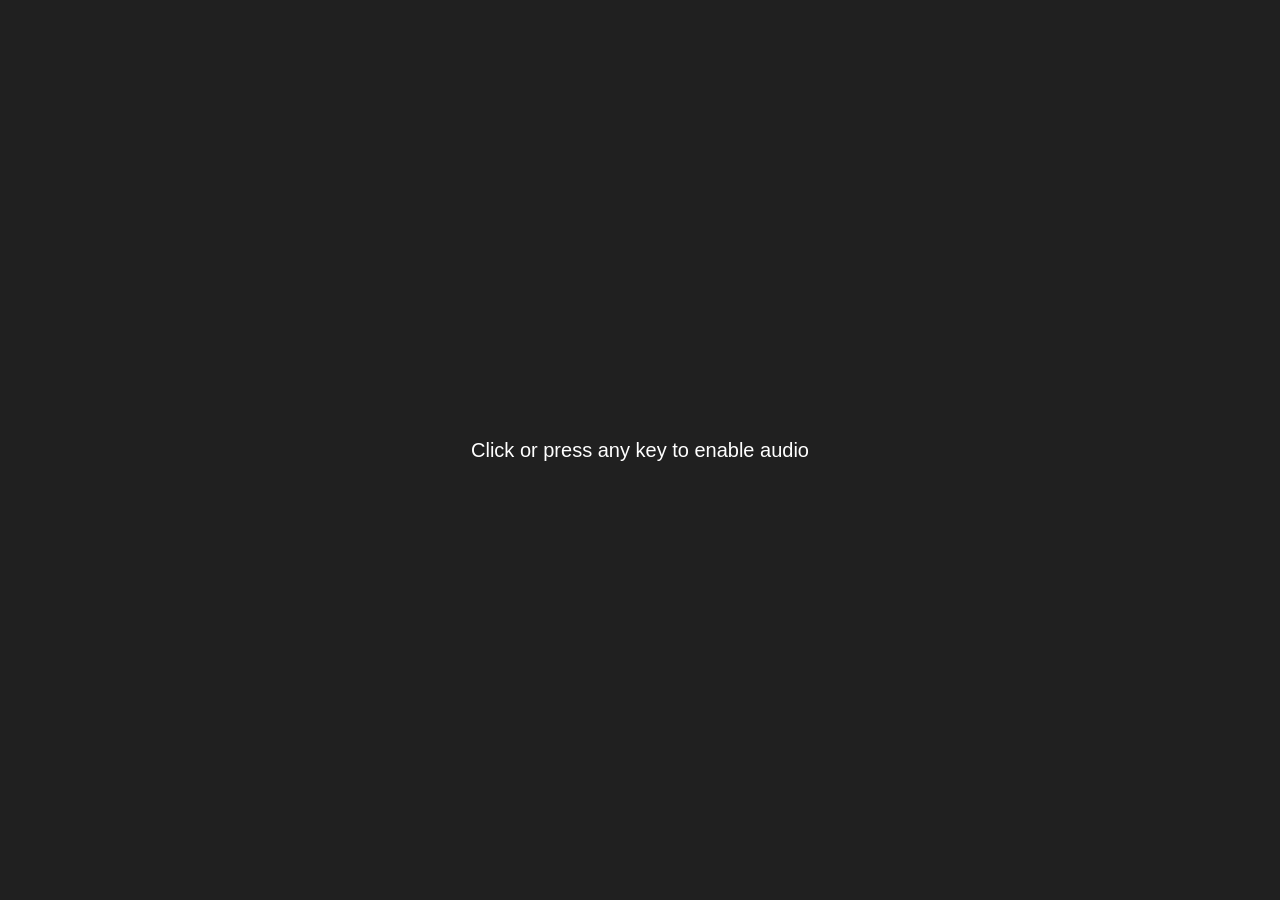
==== index.html @ 7526e931 "Screen-sizing fixes: keep the canvas filled, centered, and undistorted in and out of fullscreen CSS-" ====
﻿<!doctype html>
<html lang="en-us">
  <head>
    <meta charset="utf-8"><script src="coi-serviceworker.js"></script>
    <meta http-equiv="Content-Type" content="text/html; charset=utf-8">
    <meta name="viewport" content="width=device-width, initial-scale=1, shrink-to-fit=no, minimum-scale=1, maximum-scale=1">
    <title>Balatro</title>
    <link rel="icon" type="image/png" href="Balatro/favicon.png">

    <!-- Load custom style sheet -->
    <link rel="stylesheet" type="text/css" href="theme/love.css">
  </head>
  <body>
    <center>
      <div>
        <canvas id="loadingCanvas" oncontextmenu="event.preventDefault()" width="800" height="600"></canvas>
        <canvas id="canvas" oncontextmenu="event.preventDefault()"></canvas>
      </div>
    </center>

    <script type='text/javascript'>
        function isFullscreenActive() {
          return !!(document.fullscreenElement || document.webkitFullscreenElement || document.mozFullScreenElement || document.msFullscreenElement);
        }

        function requestElementFullscreen(el) {
          if (!el) return null;
          if (el.requestFullscreen) return el.requestFullscreen();
          if (el.webkitRequestFullscreen) return el.webkitRequestFullscreen();
          if (el.mozRequestFullScreen) return el.mozRequestFullScreen();
          if (el.msRequestFullscreen) return el.msRequestFullscreen();
          if (el.requestFullScreen) return el.requestFullScreen();
          return null;
        }

        function toggleFullscreen() {
          if (isFullscreenActive()) {
            try { if (document.exitFullscreen) document.exitFullscreen(); } catch (e) {}
            try { if (document.webkitExitFullscreen) document.webkitExitFullscreen(); } catch (e) {}
            try { if (document.mozCancelFullScreen) document.mozCancelFullScreen(); } catch (e) {}
          } else {
            goFullScreen();
          }
        }

        (function guardGameCanvasFullscreen() {
          function swallowGameCanvas(proto, key) {
            var orig = proto[key];
            if (!orig) return;
            proto[key] = function (options) {
              if (this && (this.id === 'canvas' || this.id === 'loadingCanvas')) {
                return new Promise(function() {});
              }
              return orig.call(this, options);
            };
          }
          swallowGameCanvas(Element.prototype, 'requestFullscreen');
          swallowGameCanvas(Element.prototype, 'webkitRequestFullscreen');
          swallowGameCanvas(Element.prototype, 'mozRequestFullScreen');
          swallowGameCanvas(Element.prototype, 'msRequestFullscreen');
        })();

        window.addEventListener('keydown', function (e) {
          if (e.key === 'f' || e.key === 'F') {
            if (e.repeat) return;
            if (!e.target || (e.target && e.target.tagName && e.target.tagName.toLowerCase() === 'input')) return;
            toggleFullscreen();
          }
        });

        function goFullScreen(){
              if (document.documentElement) document.documentElement.focus();
              if (isFullscreenActive()) return;

              var requestPromise = requestElementFullscreen(document.documentElement);
              if (requestPromise && requestPromise.catch) {
                requestPromise.catch(function(err){
                  console.debug('Fullscreen request failed', err);
                });
              }
        }

      // Virtual cursor system for pointer lock
      var virtualCursor = {
        x: 0,
        y: 0,
        locked: false,
        canvas: null,
        lastUpdateTime: 0
      };

      function initVirtualCursor() {
        virtualCursor.canvas = document.getElementById("canvas");
        
        // Initialize position to center
        var rect = virtualCursor.canvas.getBoundingClientRect();
        virtualCursor.x = rect.width / 2;
        virtualCursor.y = rect.height / 2;

        // Request pointer lock only when already in fullscreen to avoid conflicting with fullscreen gesture.
        virtualCursor.canvas.addEventListener('click', function() {
          if (!isFullscreenActive() || virtualCursor.locked) return;
          virtualCursor.canvas.requestPointerLock = virtualCursor.canvas.requestPointerLock ||
                                                     virtualCursor.canvas.mozRequestPointerLock ||
                                                     virtualCursor.canvas.webkitRequestPointerLock;
          if (virtualCursor.canvas.requestPointerLock) {
            try { virtualCursor.canvas.requestPointerLock(); } catch (_) {}
          }
        });

        // Listen for pointer lock changes
        document.addEventListener('pointerlockchange', lockChangeAlert, false);
        document.addEventListener('mozpointerlockchange', lockChangeAlert, false);
        document.addEventListener('webkitpointerlockchange', lockChangeAlert, false);

        // Handle mouse movement when locked
        document.addEventListener('mousemove', function(e) {
          if (virtualCursor.locked) {
            var rect = virtualCursor.canvas.getBoundingClientRect();
            
            // Update virtual cursor position with movement deltas
            virtualCursor.x += e.movementX;
            virtualCursor.y += e.movementY;

            // Clamp to canvas bounds
            virtualCursor.x = Math.max(0, Math.min(rect.width, virtualCursor.x));
            virtualCursor.y = Math.max(0, Math.min(rect.height, virtualCursor.y));

            // Throttle updates to ~60fps
            var now = Date.now();
            if (now - virtualCursor.lastUpdateTime > 16) {
              virtualCursor.lastUpdateTime = now;
            }
          }
        }, false);
        
        console.log('Virtual cursor system initialized');
      }

      function lockChangeAlert() {
        var canvas = virtualCursor.canvas;
        if (document.pointerLockElement === canvas ||
            document.mozPointerLockElement === canvas ||
            document.webkitPointerLockElement === canvas) {
          console.log('Pointer locked - virtual cursor enabled');
          virtualCursor.locked = true;
          canvas.style.cursor = 'none';
        } else {
          console.log('Pointer unlocked - virtual cursor disabled');
          virtualCursor.locked = false;
          canvas.style.cursor = 'none';
        }
      }

      function onFullscreenChanged() {
        syncCanvasSizes();
        setTimeout(syncCanvasSizes, 80);
        setTimeout(syncCanvasSizes, 250);
        pollAudioUnlock();
        if (!isFullscreenActive()) {
          virtualCursor.locked = false;
          if (virtualCursor.canvas) virtualCursor.canvas.style.cursor = 'none';
        }
        try { afterTransitionDump('fullscreenchange'); } catch (e) {}
      }

      // Audio unlock overlay for browsers that block autoplay
      var audioUnlock = {
        overlay: null,
        ctx: null,
        unlocked: false,
        userInteracted: false,
        firstInteractionAt: 0
      };

      function hideAudioUnlockOverlay() {
        if (audioUnlock.overlay) {
          try { audioUnlock.overlay.style.display = 'none'; } catch(e){}
        }
      }

      function createAudioUnlockOverlay() {
        if (audioUnlock.unlocked) return;
        if (audioUnlock.overlay) {
          try { audioUnlock.overlay.style.display = 'flex'; } catch (e) {}
          return;
        }
        if (finalizeAudioUnlockIfReady()) return;
        try {
          audioUnlock.overlay = document.createElement('div');
          audioUnlock.overlay.id = 'audio-unlock-overlay';
          audioUnlock.overlay.style.position = 'fixed';
          audioUnlock.overlay.style.left = 0;
          audioUnlock.overlay.style.top = 0;
          audioUnlock.overlay.style.width = '100%';
          audioUnlock.overlay.style.height = '100%';
          audioUnlock.overlay.style.display = 'flex';
          audioUnlock.overlay.style.alignItems = 'center';
          audioUnlock.overlay.style.justifyContent = 'center';
          audioUnlock.overlay.style.background = 'rgba(32,32,32,32)';
          audioUnlock.overlay.style.color = 'white';
          audioUnlock.overlay.style.fontFamily = 'sans-serif';
          audioUnlock.overlay.style.fontSize = '20px';
          audioUnlock.overlay.style.zIndex = 999999;
          audioUnlock.overlay.style.cursor = 'pointer';
          audioUnlock.overlay.innerText = 'Click or press any key to enable audio';
          audioUnlock.overlay.addEventListener('click', unlockAudioOnce);
          document.body.appendChild(audioUnlock.overlay);
  } catch (e) { }
      }

      function collectAudioContexts() {
        var contexts = [];
        try {
          if (window.Module && Module.SDL2 && Module.SDL2.audioContext) {
            contexts.push(Module.SDL2.audioContext);
          }
        } catch (e) { }
        try {
          if (window.AL && AL.currentCtx && AL.currentCtx.audioCtx) {
            contexts.push(AL.currentCtx.audioCtx);
          }
          if (window.AL && AL.sharedCaptureAudioCtx) {
            contexts.push(AL.sharedCaptureAudioCtx);
          }
        } catch (e) { }
        return contexts;
      }

      function finalizeAudioUnlockIfReady() {
        var contexts = collectAudioContexts();
        var hasReadyContext = false;
        for (var i = 0; i < contexts.length; i++) {
          var ctx = contexts[i];
          if (ctx && ctx.state !== 'suspended') {
            hasReadyContext = true;
            break;
          }
        }

        if (!hasReadyContext) {
          var now = Date.now();
          if (audioUnlock.userInteracted && audioUnlock.firstInteractionAt > 0 && (now - audioUnlock.firstInteractionAt) > 2500) {
            hasReadyContext = true;
          }
        }

        if (!hasReadyContext) return false;

        audioUnlock.unlocked = true;
        hideAudioUnlockOverlay();
        window.removeEventListener('click', unlockAudioOnce);
        window.removeEventListener('keydown', unlockAudioOnce);
        window.removeEventListener('touchstart', unlockAudioOnce);
        return true;
      }

      function unlockAudioOnce(e) {
        if (audioUnlock.unlocked) return;
        if (!audioUnlock.userInteracted) {
          audioUnlock.userInteracted = true;
          audioUnlock.firstInteractionAt = Date.now();
        }
        try {
          var contexts = collectAudioContexts();
          for (var i = 0; i < contexts.length; i++) {
            var ctx = contexts[i];
            if (ctx && ctx.state === 'suspended' && typeof ctx.resume === 'function') {
              ctx.resume().then(function(){ finalizeAudioUnlockIfReady(); }).catch(function(err){ });
            }
          }
        } catch (err) { }

        finalizeAudioUnlockIfReady();
      }

      function pollAudioUnlock() {
        if (audioUnlock.unlocked) return;
        try {
          unlockAudioOnce();
          if (!audioUnlock.unlocked && audioUnlock.userInteracted) {
            createAudioUnlockOverlay();
          }
        } catch (_) {}
      }

      // Attach global listeners to unlock audio on first user gesture
      window.addEventListener('click', unlockAudioOnce);
      window.addEventListener('keydown', unlockAudioOnce);
      window.addEventListener('touchstart', unlockAudioOnce);
      setInterval(pollAudioUnlock, 1000);
      // Create overlay after a short delay so it doesn't block immediate interactions
      setTimeout(function() { createAudioUnlockOverlay(); }, 500);
      function styleBox(el, width, height, left, top) {
        if (!el) { return; }
        el.style.setProperty('width', width + 'px', 'important');
        el.style.setProperty('height', height + 'px', 'important');
        el.style.setProperty('left', left + 'px', 'important');
        el.style.setProperty('top', top + 'px', 'important');
      }

      function viewportDimensions() {
        var fsEl = document.fullscreenElement || document.webkitFullscreenElement || document.mozFullScreenElement || null;
        if (fsEl) {
          var fw = fsEl.clientWidth, fh = fsEl.clientHeight;
          if (fw > 0 && fh > 0) return [Math.round(fw), Math.round(fh)];
        }
        var iw = window.innerWidth || document.documentElement.clientWidth || document.body.clientWidth || 800;
        var ih = window.innerHeight || document.documentElement.clientHeight || document.body.clientHeight || 600;
        return [Math.max(1, iw || 0), Math.max(1, ih || 0)];
      }

      function syncCanvasSizes() {
        var dims = viewportDimensions();
        var vw = Math.round(dims[0]);
        var vh = Math.round(dims[1]);
        if (vw <= 0 || vh <= 0) return;
        var loadingCanvasEl = document.getElementById('loadingCanvas');
        if (loadingCanvasEl) {
          if (loadingCanvasEl.width !== vw) loadingCanvasEl.width = vw;
          if (loadingCanvasEl.height !== vh) loadingCanvasEl.height = vh;
          styleBox(loadingCanvasEl, vw, vh, 0, 0);
        }
        var c = document.getElementById('canvas');
        if (!c || c.clientWidth <= 0) return;
        var bw = (c.width > 0) ? c.width : 300;
        var bh = (c.height > 0) ? c.height : 150;
        var bAspect = bw / bh;
        var vAspect = vw / vh;
        var w = vw, h = vh;
        if (Math.abs(bAspect - vAspect) / vAspect > 0.08) {
          if (bAspect > vAspect) {
            w = vw;
            h = Math.max(1, Math.round(vw / bAspect));
          } else {
            h = vh;
            w = Math.max(1, Math.round(vh * bAspect));
          }
        }
        var left = Math.max(0, Math.round((vw - w) / 2));
        var top = Math.max(0, Math.round((vh - h) / 2));
        if (c.clientWidth !== w || c.clientHeight !== h ||
            Math.abs(c.getBoundingClientRect().left - left) > 0.5 ||
            Math.abs(c.getBoundingClientRect().top - top) > 0.5) {
          styleBox(c, w, h, left, top);
        }
      }
      setInterval(syncCanvasSizes, 250);
      var loveReconciled = false;
      function ensureLoveBootResize() {
        if (loveReconciled) return;
        var c = document.getElementById('canvas');
        if (!c) return;
        if (typeof Module === 'undefined' || !Module || Module.canvas !== c) return;
        loveReconciled = true;
        try { syncCanvasSizes(); } catch (e) {}
        try { afterTransitionDump('boot-reconcile'); } catch (e) {}
      }
      setInterval(ensureLoveBootResize, 500);
      setTimeout(ensureLoveBootResize, 2000);
      setTimeout(ensureLoveBootResize, 6000);
      function afterTransitionDump(tag) {
        setTimeout(function () {
          try { if (window.__webalatroDump) window.__webalatroDump(tag); } catch (e) {}
        }, 250);
      }
      window.__webalatroDump = function (tag) {
        var c = document.getElementById('canvas');
        var r = c ? c.getBoundingClientRect() : null;
        var fsEl = document.fullscreenElement || document.webkitFullscreenElement || document.mozFullScreenElement || null;
        var info = {
          tag: tag || 'manual',
          fs: fsEl ? fsEl.tagName : null,
          fsClient: fsEl ? Math.round(fsEl.clientWidth) + 'x' + Math.round(fsEl.clientHeight) : null,
          docClient: Math.round(document.documentElement.clientWidth) + 'x' + Math.round(document.documentElement.clientHeight),
          inner: window.innerWidth + 'x' + window.innerHeight,
          screen: (window.screen ? window.screen.width + 'x' + window.screen.height : 'n/a'),
          dpr: window.devicePixelRatio,
          canvasAttr: c ? c.width + 'x' + c.height : null,
          canvasBox: r ? Math.round(r.width) + 'x' + Math.round(r.height) : null,
          canvasStyle: c ? (c.style.width || '(none)') : null,
          canvasNative: (typeof Module !== 'undefined' && Module && Module.canvas && Module.canvas.widthNative !== undefined) ? (Module.canvas.widthNative + 'x' + Module.canvas.heightNative) : 'n/a',
          sharedPtr: (c && c.canvasSharedPtr !== undefined) ? c.canvasSharedPtr : null,
          heap32: (typeof Module !== 'undefined' && Module && Module.HEAP32) ? true : false,
          loveReady: typeof Module !== 'undefined' && !!Module && Module.canvas === c
        };
        try { console.log('[webalatro] ' + JSON.stringify(info)); } catch (e) {}
        return info;
      }
      function chaseFullscreen() {
        var c = document.getElementById('canvas');
        var fsEl = document.fullscreenElement || document.webkitFullscreenElement || document.mozFullScreenElement || null;
        if (c && fsEl) {
          syncCanvasSizes();
        }
        requestAnimationFrame(chaseFullscreen);
      }
      chaseFullscreen();

      window.addEventListener('resize', function () { try { syncCanvasSizes(); } catch (e) {} });
      window.addEventListener('orientationchange', function () { try { syncCanvasSizes(); } catch (e) {} });
      document.addEventListener('fullscreenchange', onFullscreenChanged);
      document.addEventListener('webkitfullscreenchange', onFullscreenChanged);
      document.addEventListener('mozfullscreenchange', onFullscreenChanged);
      document.addEventListener('MSFullscreenChange', onFullscreenChanged);
      syncCanvasSizes();
      var loadingContext = document.getElementById('loadingCanvas').getContext('2d');
      function drawLoadingText(text) {
        var canvas = loadingContext.canvas;

        loadingContext.fillStyle = "rgb(32, 32, 32)";
        loadingContext.fillRect(0, 0, canvas.scrollWidth, canvas.scrollHeight);

        loadingContext.font = '2em arial';
        loadingContext.textAlign = 'center'
        loadingContext.fillStyle = "rgb(255, 255, 255)";
        loadingContext.fillText(text, canvas.scrollWidth / 2, canvas.scrollHeight / 2);

        loadingContext.fillText("Powered By Emscripten.", canvas.scrollWidth / 2, canvas.scrollHeight / 4);
        loadingContext.fillText("Powered By LÃ–VE.", canvas.scrollWidth / 2, canvas.scrollHeight / 4 * 3);
      }

      window.onload = function () { window.focus(); };
      window.onclick = function () { window.focus(); };

      window.addEventListener("keydown", function(e) {
        // space and arrow keys
        if([32, 37, 38, 39, 40].indexOf(e.keyCode) > -1) {
          e.preventDefault();
        }
      }, false);

        var Module = {
      arguments: ["./game.data?v=76"],
        locateFile: function(path, scriptDir) {
          return (scriptDir || '') + path;
        },
        INITIAL_MEMORY: 134217728,
        printErr: console.error.bind(console),
        canvas: (function() {
          var canvas = document.getElementById('canvas');

          // As a default initial behavior, pop up an alert when webgl context is lost. To make your
          // application robust, you may want to override this behavior before shipping!
          // See http://www.khronos.org/registry/webgl/specs/latest/1.0/#5.15.2
          canvas.addEventListener("webglcontextlost", function(e) { alert('WebGL context lost. You will need to reload the page.'); e.preventDefault(); }, false);

          return canvas;
        })(),
        setStatus: function(text) {
          if (text) {
            drawLoadingText(text);
          } else if (Module.remainingDependencies === 0) {
            document.getElementById('loadingCanvas').style.display = 'none';
            document.getElementById('canvas').style.visibility = 'visible';
          }
        },
        totalDependencies: 0,
        remainingDependencies: 0,
        monitorRunDependencies: function(left) {
          this.remainingDependencies = left;
          this.totalDependencies = Math.max(this.totalDependencies, left);
          Module.setStatus(left ? 'Preparing... (' + (this.totalDependencies-left) + '/' + this.totalDependencies + ')' : 'All downloads complete.');
        }
      };
      Module.setStatus('Downloading...');
      window.onerror = function(event) {
        // TODO: do not warn on ok events like simulating an infinite loop or exitStatus
        Module.setStatus('Exception thrown, see JavaScript console');
        Module.setStatus = function(text) {
          if (text) Module.printErr('[post-exception status] ' + text);
        };
      };

      function ensureBalatroBridgeLoaded() {
        if (window.__balatroBridgeLoading) return;
        if (typeof Module === 'undefined' || !Module || (!Module.FS && !(typeof window !== 'undefined' && window.FS))) {
          setTimeout(ensureBalatroBridgeLoaded, 200);
          return;
        }
        if (Module.BalatroFS) return;
        window.__balatroBridgeLoading = true;
        var s = document.createElement('script');
        s.src = 'browser_fs.js';
        s.onload = function(){ window.__balatroBridgeLoading = false; };
        s.onerror = function(){ window.__balatroBridgeLoading = false; console.warn('BalatroFS: failed to load browser_fs.js'); };
        document.body.appendChild(s);
      }

      var applicationLoad = function(e) {
        var loveInstance = Love(Module);
        if (loveInstance && typeof loveInstance.then === 'function') {
          loveInstance.then(function(instance){
            if (instance) {
              Module = instance;
              window.Module = instance;
              if (instance.FS) { window.FS = instance.FS; }
            }
            ensureBalatroBridgeLoaded();
          }).catch(function(err){
            console.warn('Love init failed', err);
          });
        } else if (loveInstance) {
          Module = loveInstance;
          window.Module = loveInstance;
          if (loveInstance.FS) { window.FS = loveInstance.FS; }
          ensureBalatroBridgeLoaded();
        }
        syncCanvasSizes();
        ensureBalatroBridgeLoaded();
        // Initialize virtual cursor after Love.js loads
        setTimeout(function() {
          syncCanvasSizes();
          initVirtualCursor();
          ensureBalatroBridgeLoaded();
        }, 1000);
      }
  </script>
  <script type="text/javascript" src="browser_fs.js"></script>
  <script type="text/javascript" src="game.js"></script>
    <script async type="text/javascript" src="love.js" onload="applicationLoad(this)"></script>
  </body>
</html>
---- theme/love.css ----
* {
    box-sizing: border-box;
}

html,
body {
    width: 100%;
    height: 100%;
    margin: 0;
    padding: 0;
    overflow: hidden;
}

* {
    cursor: none !important;
}

h1 {
    font-family: arial;
    color: rgb( 11, 86, 117 );
}

body {
    font-family: arial;
    background-color: rgb(32, 32, 32);
    color: rgb(255, 255, 255);
}

footer {
    font-family: arial;
    font-size: 12px;
    padding-left: 10px;
    position:absolute;
    bottom: 0;
    width: 100%;
}

/* Links */
a {
    text-decoration: none;
}
a:link {
    color: rgb( 233, 73, 154 );
}
a:visited {
    color: rgb( 110, 30, 71 );
}
a:hover {
    color: rgb( 252, 207, 230 );
}

/* the canvas *must not* have any border or padding, or mouse coords will be wrong */
#canvas,
#loadingCanvas {
    position: fixed;
    top: 0;
    left: 0;
    display: block;
    border: 0px none;
    margin: 0;
    padding: 0;
}

#loadingCanvas {
    z-index: 2;
}

#canvas {
    visibility: hidden;
    z-index: 1;
}
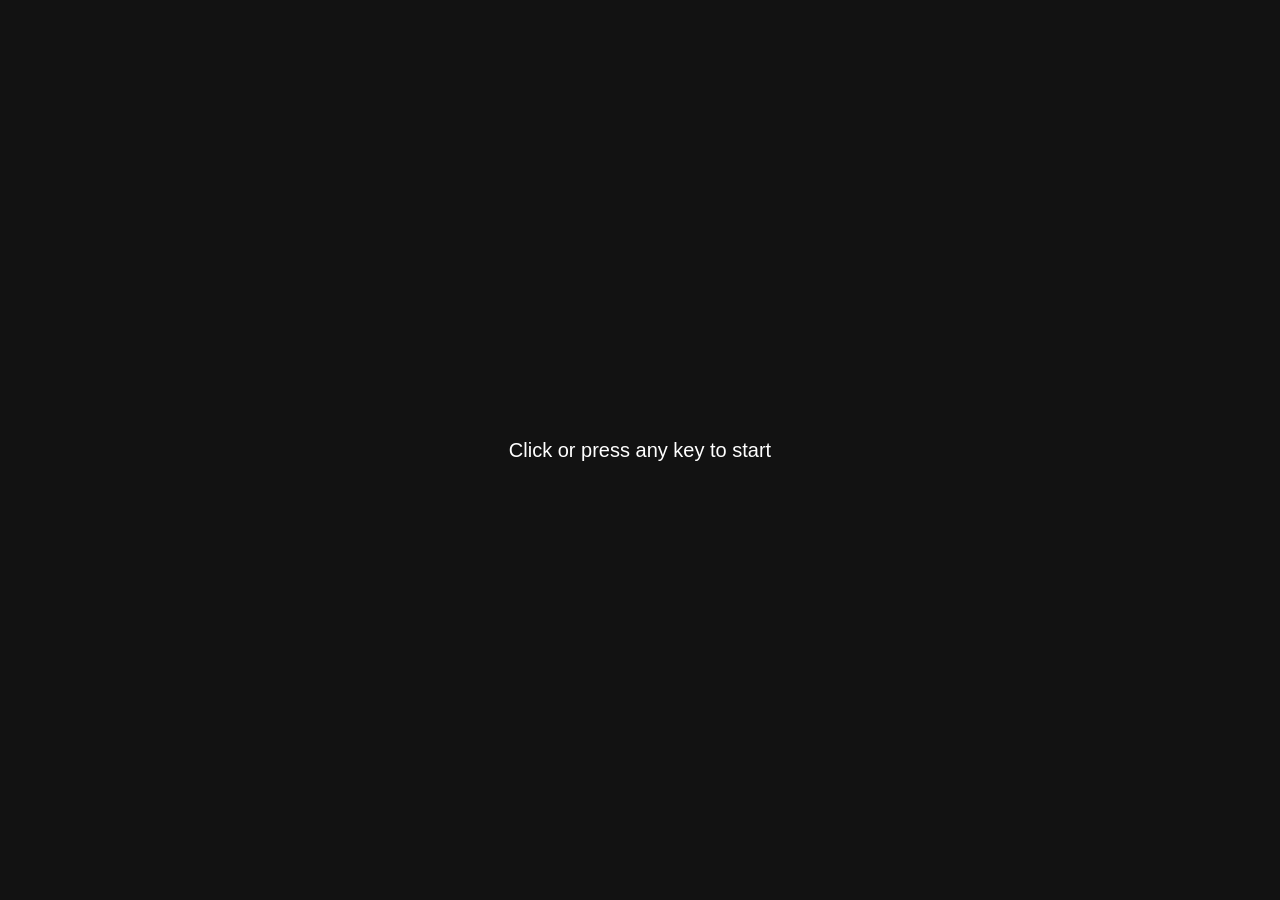
==== commit 16c0c3e5: "Webalatro web loader: DOM loading overlay + fixes - DOM overlay replaces stock canvas loading text w" ====
--- a/index.html
+++ b/index.html
@@ -197,13 +197,13 @@
           audioUnlock.overlay.style.display = 'flex';
           audioUnlock.overlay.style.alignItems = 'center';
           audioUnlock.overlay.style.justifyContent = 'center';
-          audioUnlock.overlay.style.background = 'rgba(32,32,32,32)';
+          audioUnlock.overlay.style.background = 'rgb(18, 18, 18)';
           audioUnlock.overlay.style.color = 'white';
           audioUnlock.overlay.style.fontFamily = 'sans-serif';
           audioUnlock.overlay.style.fontSize = '20px';
           audioUnlock.overlay.style.zIndex = 999999;
           audioUnlock.overlay.style.cursor = 'pointer';
-          audioUnlock.overlay.innerText = 'Click or press any key to enable audio';
+          audioUnlock.overlay.innerText = 'Click or press any key to start';
           audioUnlock.overlay.addEventListener('click', unlockAudioOnce);
           document.body.appendChild(audioUnlock.overlay);
   } catch (e) { }
@@ -404,21 +404,177 @@
       document.addEventListener('mozfullscreenchange', onFullscreenChanged);
       document.addEventListener('MSFullscreenChange', onFullscreenChanged);
       syncCanvasSizes();
-      var loadingContext = document.getElementById('loadingCanvas').getContext('2d');
-      function drawLoadingText(text) {
-        var canvas = loadingContext.canvas;
-
-        loadingContext.fillStyle = "rgb(32, 32, 32)";
-        loadingContext.fillRect(0, 0, canvas.scrollWidth, canvas.scrollHeight);
-
-        loadingContext.font = '2em arial';
-        loadingContext.textAlign = 'center'
-        loadingContext.fillStyle = "rgb(255, 255, 255)";
-        loadingContext.fillText(text, canvas.scrollWidth / 2, canvas.scrollHeight / 2);
-
-        loadingContext.fillText("Powered By Emscripten.", canvas.scrollWidth / 2, canvas.scrollHeight / 4);
-        loadingContext.fillText("Powered By LÃ–VE.", canvas.scrollWidth / 2, canvas.scrollHeight / 4 * 3);
-      }
+      // ---- Webalatro web loader (DOM overlay, replaces the stock canvas loading text) ----
+      var webLoader = { phase: 'start', started: false, loaded: 0, total: 0, fromCache: null, finished: false, mainStarted: false };
+      function webLoaderCreate() {
+        var el = document.getElementById('balatroLoader');
+        if (el) return el;
+        el = document.createElement('div');
+        el.id = 'balatroLoader';
+        el.innerHTML =
+          '<div class="wl-inner">' +
+            '<div id="wlStatus" class="wl-status">Click to Start</div>' +
+            '<div class="wl-bar"><div id="wlFill" class="wl-fill"></div></div>' +
+            '<div id="wlPct" class="wl-pct"></div>' +
+            '<button id="wlRetry" class="wl-retry" style="display:none">Retry</button>' +
+            '<div id="wlHint" class="wl-hint">Click to start &middot; F toggles fullscreen</div>' +
+          '</div>';
+        document.body.appendChild(el);
+        return el;
+      }
+      function webLoaderUpdate() {
+        var el = document.getElementById('balatroLoader');
+        if (!el) return;
+        var st = document.getElementById('wlStatus');
+        var fill = document.getElementById('wlFill');
+        var pct = document.getElementById('wlPct');
+        var retry = document.getElementById('wlRetry');
+        var hint = document.getElementById('wlHint');
+        var bar = el.querySelector('.wl-bar');
+        if (webLoader.phase === 'start') {
+          st.textContent = 'Click to Start';
+          bar.style.visibility = 'hidden';
+          fill.style.width = '0%';
+          pct.textContent = '';
+          retry.style.display = 'none';
+          hint.style.display = 'block';
+        } else if (webLoader.phase === 'error') {
+          st.textContent = 'Download failed — check your connection.';
+          bar.style.visibility = 'hidden';
+          pct.textContent = '';
+          retry.style.display = 'inline-block';
+          hint.style.display = 'none';
+        } else if (webLoader.phase === 'cache') {
+          st.textContent = 'Loading game data from cache';
+          bar.style.visibility = 'hidden';
+          pct.textContent = '';
+          retry.style.display = 'none';
+          hint.style.display = 'none';
+        } else {
+          bar.style.visibility = 'visible';
+          retry.style.display = 'none';
+          hint.style.display = 'none';
+          if (webLoader.total > 0) {
+            var ratio = webLoader.loaded / webLoader.total;
+            if (ratio < 0) ratio = 0;
+            if (ratio > 1) ratio = 1;
+            var p = Math.floor(ratio * 100);
+            fill.style.width = p + '%';
+            pct.textContent = p + '% \u00B7 ' + (webLoader.loaded / 1048576).toFixed(1) + ' / ' + (webLoader.total / 1048576).toFixed(1) + ' MB';
+            st.textContent = webLoader.phase === 'preparing' ? 'Preparing\u2026' :
+                             (webLoader.phase === 'complete' ? 'All downloads complete\u2026' : 'Downloading game data\u2026');
+          } else {
+            fill.style.width = '100%';
+            pct.textContent = '';
+            st.textContent = webLoader.phase === 'preparing' ? 'Preparing\u2026' : 'Starting\u2026';
+          }
+        }
+      }
+      function webLoaderSet(phase, loaded, total) {
+        webLoader.phase = phase;
+        if (typeof loaded === 'number') webLoader.loaded = loaded;
+        if (typeof total === 'number' && total > 0) webLoader.total = total;
+        webLoaderUpdate();
+      }
+      function webLoaderFromCache() {
+        if (webLoader.fromCache !== null) return webLoader.fromCache;
+        try {
+          if (typeof Module === 'undefined' || !Module) return null;
+          var pr = Module.preloadResults && Module.preloadResults['game.data'];
+          if (pr && pr.fromCache !== undefined) {
+            webLoader.fromCache = pr.fromCache;
+            return webLoader.fromCache;
+          }
+        } catch (e) {}
+        return null;
+      }
+      function webLoaderDataDone(notify) {
+        try {
+          if (typeof Module === 'undefined' || !Module) return false;
+          if (Module.remainingDependencies !== 0) return false;
+          if (Module.preloadResults && Module.preloadResults['game.data']) {
+            if (notify) {
+              webLoaderSet('complete');
+              setTimeout(function () { if (!webLoader.mainStarted) webLoaderStart(); }, 80);
+            }
+            return true;
+          }
+          if (Module.finishedDataFileDownloads > 0) {
+            if (notify) {
+              webLoaderSet('complete');
+              setTimeout(function () { if (!webLoader.mainStarted) webLoaderStart(); }, 80);
+            }
+            return true;
+          }
+        } catch (e) {}
+        return false;
+      }
+      function webLoaderStart() {
+        if (webLoader.phase === 'error') return;
+        if (webLoader.mainStarted) return;
+        webLoader.started = true;
+        var m = (typeof Module !== 'undefined') ? Module : null;
+        if (!m) { setTimeout(webLoaderStart, 100); return; }
+        if (webLoaderDataDone()) {
+          webLoader.mainStarted = true;
+          webLoaderSet('preparing');
+          webLoaderFinish();
+          try {
+            if (typeof m.callMain === 'function') { m.callMain(); }
+            else if (typeof m.run === 'function') { m.run(); }
+            else { webLoaderFail(); return; }
+          } catch (err) {
+            if (!(err && (err === 'unwind' || (typeof ExitStatus !== 'undefined' && err instanceof ExitStatus)))) {
+              console.warn('game start error:', err);
+              webLoaderSet('error');
+            }
+          }
+        } else {
+          var cache = webLoaderFromCache();
+          if (cache === true) { webLoaderSet('cache'); }
+          else { webLoaderSet('preparing'); }
+          setTimeout(webLoaderStart, 200);
+        }
+      }
+      function webLoaderFinish() {
+        if (webLoader.finished) return;
+        webLoader.finished = true;
+        var el = document.getElementById('balatroLoader');
+        if (el) {
+          el.style.opacity = '0';
+          setTimeout(function () {
+            el.style.display = 'none';
+            try { document.getElementById('canvas').style.visibility = 'visible'; } catch (e) {}
+          }, 300);
+        } else {
+          try { document.getElementById('canvas').style.visibility = 'visible'; } catch (e) {}
+        }
+      }
+      function webLoaderFail() { webLoaderSet('error'); }
+      function webLoaderRetry() { try { window.location.reload(); } catch (e) {} }
+      window.__balatroWebLoader = { fail: webLoaderFail, retry: webLoaderRetry };
+      function webLoaderOnClick(e) {
+        if (typeof e !== 'undefined' && e) { try { e.preventDefault(); } catch (err) {} }
+        if (webLoader.phase !== 'error') { webLoaderStart(); }
+        else { webLoaderRetry(); }
+      }
+      function webLoaderTick() {
+        var el = document.getElementById('balatroLoader');
+        if (!el) return;
+        if (webLoader.started && webLoader.phase !== 'complete' && webLoader.phase !== 'error' && webLoader.phase !== 'start') {
+          var cache = webLoaderFromCache();
+          if (cache === true && webLoader.phase === 'preparing') { webLoaderSet('cache'); return; }
+          if (webLoaderDataDone()) {
+            webLoaderSet('complete');
+            setTimeout(function () {
+              if (!webLoader.mainStarted) webLoaderStart();
+            }, 80);
+          }
+        }
+      }
+      webLoaderCreate();
+      document.getElementById('balatroLoader').addEventListener('click', webLoaderOnClick);
+      setInterval(webLoaderTick, 250);
 
       window.onload = function () { window.focus(); };
       window.onclick = function () { window.focus(); };
@@ -447,12 +603,19 @@
 
           return canvas;
         })(),
-        setStatus: function(text) {
-          if (text) {
-            drawLoadingText(text);
-          } else if (Module.remainingDependencies === 0) {
-            document.getElementById('loadingCanvas').style.display = 'none';
-            document.getElementById('canvas').style.visibility = 'visible';
+        noInitialRun: true,
+        setStatus: function(text, soFar, total) {
+          if (text && webLoader.phase !== 'complete' && webLoader.phase !== 'error') {
+            if (/downloading data/i.test(text) && typeof soFar === 'number') {
+              webLoaderSet('loading', soFar, typeof total === 'number' ? total : 0);
+            } else if (/preparing/i.test(text)) {
+              webLoaderSet('preparing');
+            } else if (/cache/i.test(text)) {
+              webLoaderSet('cache');
+            }
+          } else if (!text && Module.remainingDependencies === 0) {
+            webLoaderDataDone(true);
+            webLoaderSet('complete');
           }
         },
         totalDependencies: 0,
@@ -460,16 +623,23 @@
         monitorRunDependencies: function(left) {
           this.remainingDependencies = left;
           this.totalDependencies = Math.max(this.totalDependencies, left);
-          Module.setStatus(left ? 'Preparing... (' + (this.totalDependencies-left) + '/' + this.totalDependencies + ')' : 'All downloads complete.');
+          if (left) {
+            webLoaderSet('preparing');
+          } else if (Module.remainingDependencies === 0) {
+            webLoaderDataDone(true);
+          }
         }
       };
-      Module.setStatus('Downloading...');
       window.onerror = function(event) {
-        // TODO: do not warn on ok events like simulating an infinite loop or exitStatus
-        Module.setStatus('Exception thrown, see JavaScript console');
-        Module.setStatus = function(text) {
-          if (text) Module.printErr('[post-exception status] ' + text);
-        };
+        if (webLoader.phase !== 'error') {
+          webLoaderFail();
+        }
+        try {
+          if (typeof Module === 'undefined' || !Module) { return; }
+          Module.setStatus = function (text) {
+            if (text) (Module.printErr || console.error).call(null, '[post-exception status] ' + text);
+          };
+        } catch (err) {}
       };
 
       function ensureBalatroBridgeLoaded() {
@@ -489,6 +659,12 @@
 
       var applicationLoad = function(e) {
         var loveInstance = Love(Module);
+        var afterInstance = function() {
+          ensureBalatroBridgeLoaded();
+          if (webLoader.started && !webLoader.mainStarted && webLoaderDataDone()) {
+            setTimeout(webLoaderStart, 50);
+          }
+        };
         if (loveInstance && typeof loveInstance.then === 'function') {
           loveInstance.then(function(instance){
             if (instance) {
@@ -496,7 +672,7 @@
               window.Module = instance;
               if (instance.FS) { window.FS = instance.FS; }
             }
-            ensureBalatroBridgeLoaded();
+            afterInstance();
           }).catch(function(err){
             console.warn('Love init failed', err);
           });
@@ -504,10 +680,10 @@
           Module = loveInstance;
           window.Module = loveInstance;
           if (loveInstance.FS) { window.FS = loveInstance.FS; }
-          ensureBalatroBridgeLoaded();
+          afterInstance();
         }
         syncCanvasSizes();
-        ensureBalatroBridgeLoaded();
+        afterInstance();
         // Initialize virtual cursor after Love.js loads
         setTimeout(function() {
           syncCanvasSizes();
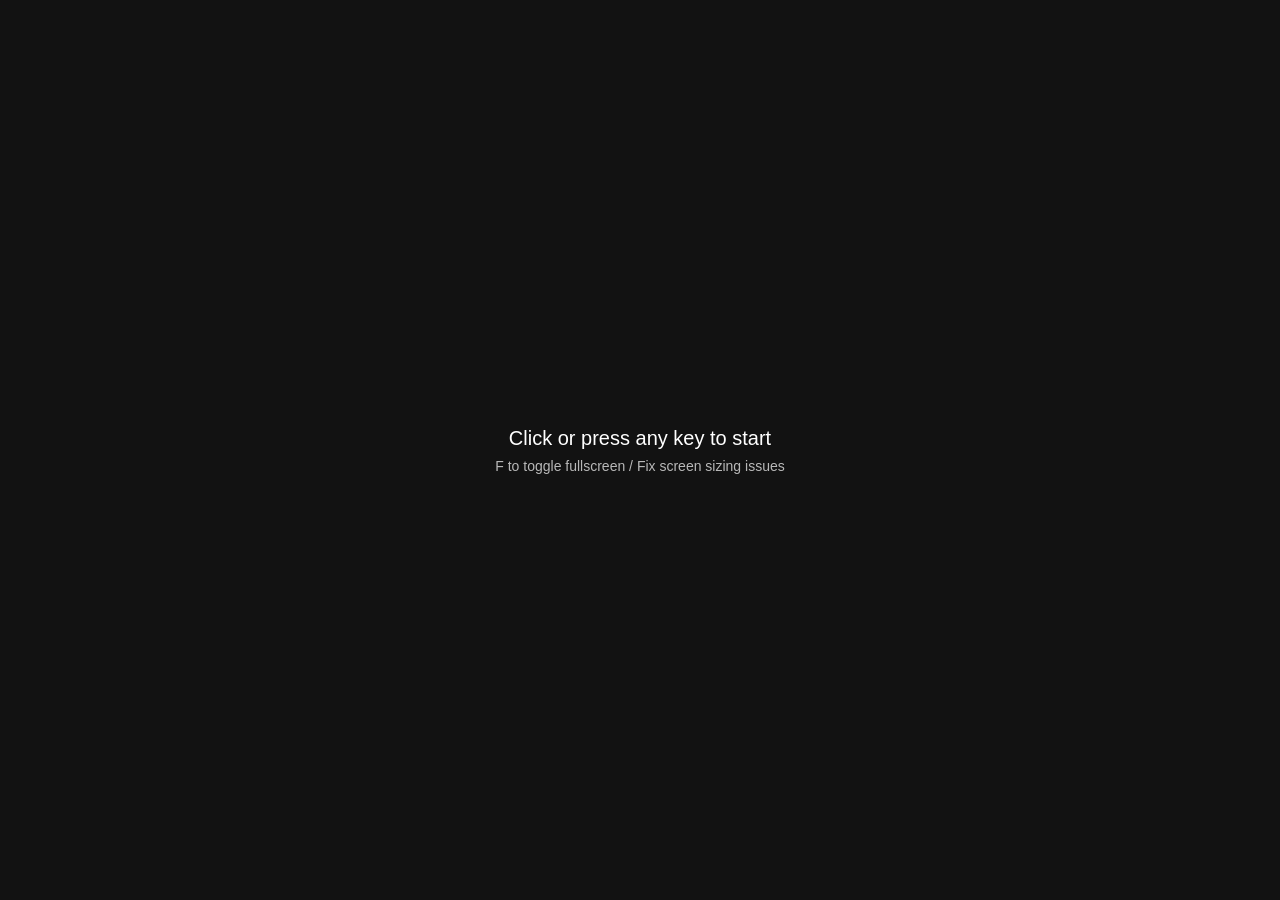
==== commit 39760055: "deploy: 16c0c3e5b3b3f7d9324a8ced6485e3290fff6b99" ====
--- a/index.html
+++ b/index.html
@@ -1,11 +1,12 @@
-﻿<!doctype html>
+<!doctype html>
 <html lang="en-us">
   <head>
-    <meta charset="utf-8"><script src="coi-serviceworker.js"></script>
+    <script src="coi-serviceworker.js"></script>
+    <meta charset="utf-8">
     <meta http-equiv="Content-Type" content="text/html; charset=utf-8">
     <meta name="viewport" content="width=device-width, initial-scale=1, shrink-to-fit=no, minimum-scale=1, maximum-scale=1">
     <title>Balatro</title>
-    <link rel="icon" type="image/png" href="Balatro/favicon.png">
+    <link rel="icon" type="image/png" href="favicon.png">
 
     <!-- Load custom style sheet -->
     <link rel="stylesheet" type="text/css" href="theme/love.css">
@@ -203,7 +204,7 @@
           audioUnlock.overlay.style.fontSize = '20px';
           audioUnlock.overlay.style.zIndex = 999999;
           audioUnlock.overlay.style.cursor = 'pointer';
-          audioUnlock.overlay.innerText = 'Click or press any key to start';
+          audioUnlock.overlay.innerHTML = '<div style="text-align:center"><div>Click or press any key to start</div><div style="font-size:14px;opacity:0.7;margin-top:8px">F to toggle fullscreen / Fix screen sizing issues</div></div>';
           audioUnlock.overlay.addEventListener('click', unlockAudioOnce);
           document.body.appendChild(audioUnlock.overlay);
   } catch (e) { }
@@ -413,11 +414,11 @@
         el.id = 'balatroLoader';
         el.innerHTML =
           '<div class="wl-inner">' +
-            '<div id="wlStatus" class="wl-status">Click to Start</div>' +
+            '<div id="wlStatus" class="wl-status">Loading...</div>' +
             '<div class="wl-bar"><div id="wlFill" class="wl-fill"></div></div>' +
             '<div id="wlPct" class="wl-pct"></div>' +
             '<button id="wlRetry" class="wl-retry" style="display:none">Retry</button>' +
-            '<div id="wlHint" class="wl-hint">Click to start &middot; F toggles fullscreen</div>' +
+            '<div id="wlHint" class="wl-hint" style="display:none"></div>' +
           '</div>';
         document.body.appendChild(el);
         return el;
@@ -432,14 +433,14 @@
         var hint = document.getElementById('wlHint');
         var bar = el.querySelector('.wl-bar');
         if (webLoader.phase === 'start') {
-          st.textContent = 'Click to Start';
+          st.textContent = 'Loading...';
           bar.style.visibility = 'hidden';
           fill.style.width = '0%';
           pct.textContent = '';
           retry.style.display = 'none';
           hint.style.display = 'block';
         } else if (webLoader.phase === 'error') {
-          st.textContent = 'Download failed — check your connection.';
+          st.textContent = 'Download failed. Please check your network connection.';
           bar.style.visibility = 'hidden';
           pct.textContent = '';
           retry.style.display = 'inline-block';
--- a/theme/love.css
+++ b/theme/love.css
@@ -68,4 +68,90 @@
 #canvas {
     visibility: hidden;
     z-index: 1;
-}+}
+
+/* Webalatro web loader overlay (minimal dark) */
+#balatroLoader {
+    position: fixed;
+    top: 0;
+    left: 0;
+    width: 100%;
+    height: 100%;
+    z-index: 3;
+    background: rgb(18, 18, 18);
+    display: flex;
+    align-items: center;
+    justify-content: center;
+    color: rgb(255, 255, 255);
+    font-family: arial, sans-serif;
+    transition: opacity 0.3s ease;
+    cursor: pointer !important;
+    user-select: none;
+    -webkit-user-select: none;
+}
+
+#balatroLoader * {
+    cursor: pointer !important;
+}
+
+/* Audio-unlock overlay: show the cursor here, but keep it hidden in-game */
+#audio-unlock-overlay,
+#audio-unlock-overlay * {
+    cursor: pointer !important;
+}
+
+#balatroLoader .wl-inner {
+    width: 100%;
+    max-width: 420px;
+    padding: 0 32px;
+    text-align: center;
+}
+
+#balatroLoader .wl-status {
+    font-size: 20px;
+    color: rgb(240, 240, 240);
+    margin-bottom: 10px;
+    min-height: 1.4em;
+}
+
+#balatroLoader .wl-bar {
+    height: 8px;
+    border: 1px solid rgb(90, 90, 90);
+    border-radius: 4px;
+    background: rgb(10, 10, 10);
+    overflow: hidden;
+}
+
+#balatroLoader .wl-fill {
+    height: 100%;
+    width: 0%;
+    background: rgb(200, 200, 200);
+    transition: width 0.2s ease;
+}
+
+#balatroLoader .wl-pct {
+    font-size: 16px;
+    color: rgb(180, 180, 180);
+    margin-top: 6px;
+    min-height: 1.2em;
+}
+
+#balatroLoader .wl-retry {
+    margin-top: 14px;
+    padding: 8px 28px;
+    font-size: 16px;
+    color: rgb(255, 255, 255);
+    background: rgb(80, 80, 80);
+    border: none;
+    border-radius: 4px;
+}
+
+#balatroLoader .wl-retry:hover {
+    background: rgb(110, 110, 110);
+}
+
+#balatroLoader .wl-hint {
+    margin-top: 14px;
+    font-size: 16px;
+    color: rgb(140, 140, 140);
+}
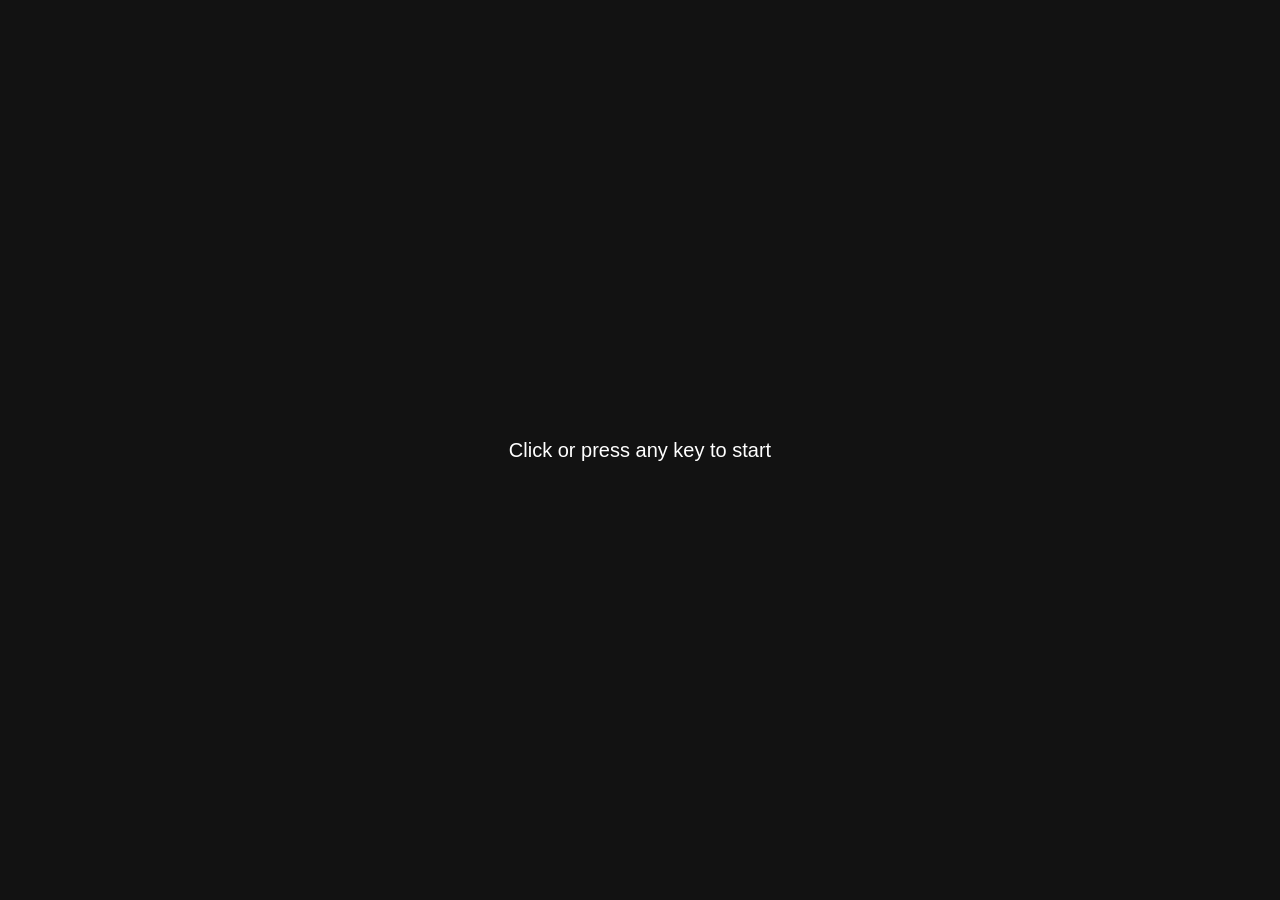
==== commit c56ed154: "Fix game boot after web loader: let emscripten auto-start main instead of manual callMain The loader" ====
--- a/index.html
+++ b/index.html
@@ -1,12 +1,11 @@
-<!doctype html>
+﻿<!doctype html>
 <html lang="en-us">
   <head>
-    <script src="coi-serviceworker.js"></script>
-    <meta charset="utf-8">
+    <meta charset="utf-8"><script src="coi-serviceworker.js"></script>
     <meta http-equiv="Content-Type" content="text/html; charset=utf-8">
     <meta name="viewport" content="width=device-width, initial-scale=1, shrink-to-fit=no, minimum-scale=1, maximum-scale=1">
     <title>Balatro</title>
-    <link rel="icon" type="image/png" href="favicon.png">
+    <link rel="icon" type="image/png" href="Balatro/favicon.png">
 
     <!-- Load custom style sheet -->
     <link rel="stylesheet" type="text/css" href="theme/love.css">
@@ -204,7 +203,7 @@
           audioUnlock.overlay.style.fontSize = '20px';
           audioUnlock.overlay.style.zIndex = 999999;
           audioUnlock.overlay.style.cursor = 'pointer';
-          audioUnlock.overlay.innerHTML = '<div style="text-align:center"><div>Click or press any key to start</div><div style="font-size:14px;opacity:0.7;margin-top:8px">F to toggle fullscreen / Fix screen sizing issues</div></div>';
+          audioUnlock.overlay.innerText = 'Click or press any key to start';
           audioUnlock.overlay.addEventListener('click', unlockAudioOnce);
           document.body.appendChild(audioUnlock.overlay);
   } catch (e) { }
@@ -414,11 +413,11 @@
         el.id = 'balatroLoader';
         el.innerHTML =
           '<div class="wl-inner">' +
-            '<div id="wlStatus" class="wl-status">Loading...</div>' +
+            '<div id="wlStatus" class="wl-status">Click to Start</div>' +
             '<div class="wl-bar"><div id="wlFill" class="wl-fill"></div></div>' +
             '<div id="wlPct" class="wl-pct"></div>' +
             '<button id="wlRetry" class="wl-retry" style="display:none">Retry</button>' +
-            '<div id="wlHint" class="wl-hint" style="display:none"></div>' +
+            '<div id="wlHint" class="wl-hint">Click to start &middot; F toggles fullscreen</div>' +
           '</div>';
         document.body.appendChild(el);
         return el;
@@ -433,14 +432,14 @@
         var hint = document.getElementById('wlHint');
         var bar = el.querySelector('.wl-bar');
         if (webLoader.phase === 'start') {
-          st.textContent = 'Loading...';
+          st.textContent = 'Click to Start';
           bar.style.visibility = 'hidden';
           fill.style.width = '0%';
           pct.textContent = '';
           retry.style.display = 'none';
           hint.style.display = 'block';
         } else if (webLoader.phase === 'error') {
-          st.textContent = 'Download failed. Please check your network connection.';
+          st.textContent = 'Download failed — check your connection.';
           bar.style.visibility = 'hidden';
           pct.textContent = '';
           retry.style.display = 'inline-block';
@@ -520,16 +519,6 @@
           webLoader.mainStarted = true;
           webLoaderSet('preparing');
           webLoaderFinish();
-          try {
-            if (typeof m.callMain === 'function') { m.callMain(); }
-            else if (typeof m.run === 'function') { m.run(); }
-            else { webLoaderFail(); return; }
-          } catch (err) {
-            if (!(err && (err === 'unwind' || (typeof ExitStatus !== 'undefined' && err instanceof ExitStatus)))) {
-              console.warn('game start error:', err);
-              webLoaderSet('error');
-            }
-          }
         } else {
           var cache = webLoaderFromCache();
           if (cache === true) { webLoaderSet('cache'); }
@@ -604,7 +593,7 @@
 
           return canvas;
         })(),
-        noInitialRun: true,
+        noInitialRun: false,
         setStatus: function(text, soFar, total) {
           if (text && webLoader.phase !== 'complete' && webLoader.phase !== 'error') {
             if (/downloading data/i.test(text) && typeof soFar === 'number') {
@@ -632,11 +621,9 @@
         }
       };
       window.onerror = function(event) {
-        if (webLoader.phase !== 'error') {
-          webLoaderFail();
-        }
         try {
           if (typeof Module === 'undefined' || !Module) { return; }
+          Module.setStatus('Exception thrown, see JavaScript console');
           Module.setStatus = function (text) {
             if (text) (Module.printErr || console.error).call(null, '[post-exception status] ' + text);
           };
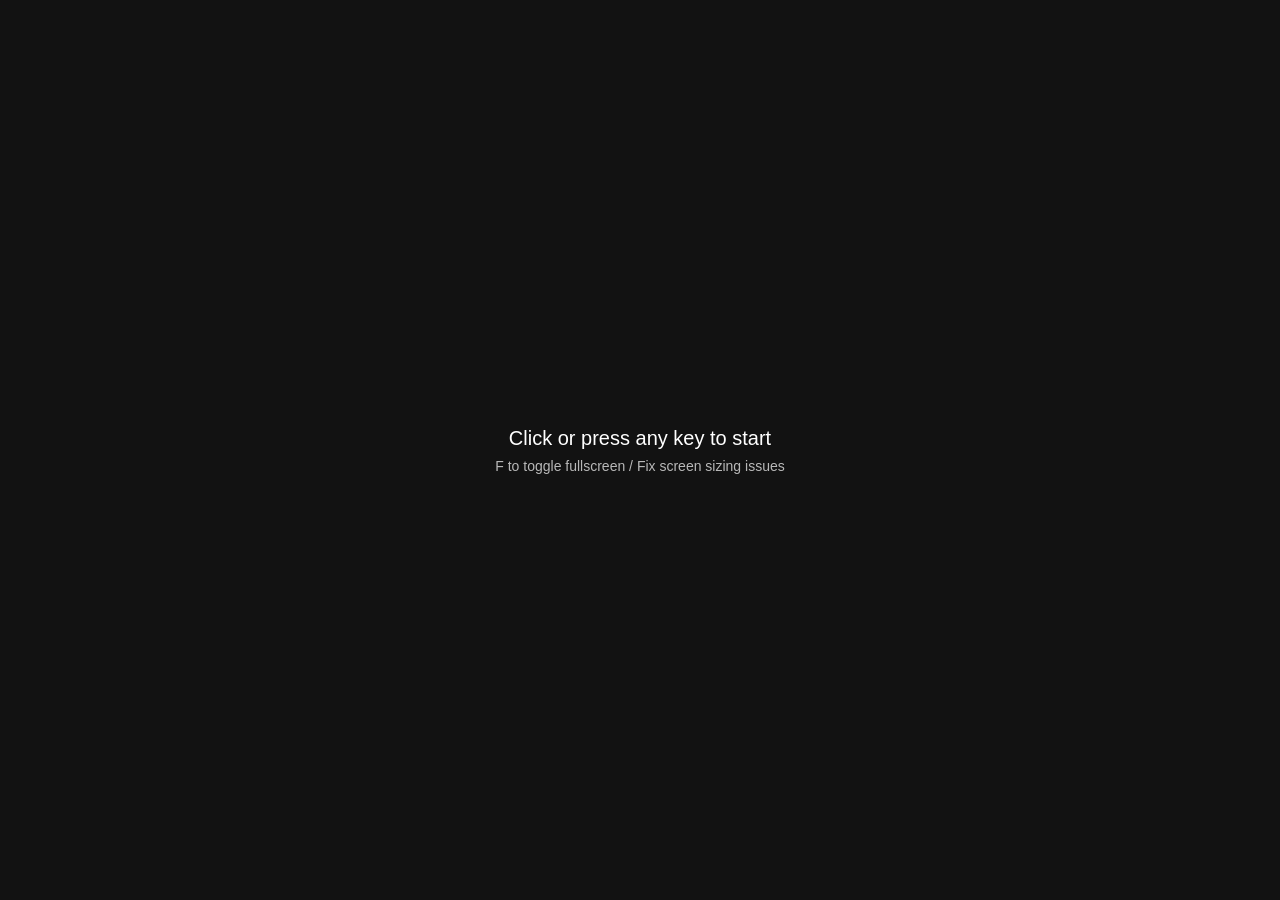
==== commit 65da6a33: "deploy: c56ed154b1258c6619b9295dd63ca1ae62307b4e" ====
--- a/index.html
+++ b/index.html
@@ -1,11 +1,12 @@
-﻿<!doctype html>
+<!doctype html>
 <html lang="en-us">
   <head>
-    <meta charset="utf-8"><script src="coi-serviceworker.js"></script>
+    <script src="coi-serviceworker.js"></script>
+    <meta charset="utf-8">
     <meta http-equiv="Content-Type" content="text/html; charset=utf-8">
     <meta name="viewport" content="width=device-width, initial-scale=1, shrink-to-fit=no, minimum-scale=1, maximum-scale=1">
     <title>Balatro</title>
-    <link rel="icon" type="image/png" href="Balatro/favicon.png">
+    <link rel="icon" type="image/png" href="favicon.png">
 
     <!-- Load custom style sheet -->
     <link rel="stylesheet" type="text/css" href="theme/love.css">
@@ -203,7 +204,7 @@
           audioUnlock.overlay.style.fontSize = '20px';
           audioUnlock.overlay.style.zIndex = 999999;
           audioUnlock.overlay.style.cursor = 'pointer';
-          audioUnlock.overlay.innerText = 'Click or press any key to start';
+          audioUnlock.overlay.innerHTML = '<div style="text-align:center"><div>Click or press any key to start</div><div style="font-size:14px;opacity:0.7;margin-top:8px">F to toggle fullscreen / Fix screen sizing issues</div></div>';
           audioUnlock.overlay.addEventListener('click', unlockAudioOnce);
           document.body.appendChild(audioUnlock.overlay);
   } catch (e) { }
@@ -413,11 +414,11 @@
         el.id = 'balatroLoader';
         el.innerHTML =
           '<div class="wl-inner">' +
-            '<div id="wlStatus" class="wl-status">Click to Start</div>' +
+            '<div id="wlStatus" class="wl-status">Loading...</div>' +
             '<div class="wl-bar"><div id="wlFill" class="wl-fill"></div></div>' +
             '<div id="wlPct" class="wl-pct"></div>' +
             '<button id="wlRetry" class="wl-retry" style="display:none">Retry</button>' +
-            '<div id="wlHint" class="wl-hint">Click to start &middot; F toggles fullscreen</div>' +
+            '<div id="wlHint" class="wl-hint" style="display:none"></div>' +
           '</div>';
         document.body.appendChild(el);
         return el;
@@ -432,14 +433,14 @@
         var hint = document.getElementById('wlHint');
         var bar = el.querySelector('.wl-bar');
         if (webLoader.phase === 'start') {
-          st.textContent = 'Click to Start';
+          st.textContent = 'Loading...';
           bar.style.visibility = 'hidden';
           fill.style.width = '0%';
           pct.textContent = '';
           retry.style.display = 'none';
           hint.style.display = 'block';
         } else if (webLoader.phase === 'error') {
-          st.textContent = 'Download failed — check your connection.';
+          st.textContent = 'Download failed. Please check your network connection.';
           bar.style.visibility = 'hidden';
           pct.textContent = '';
           retry.style.display = 'inline-block';
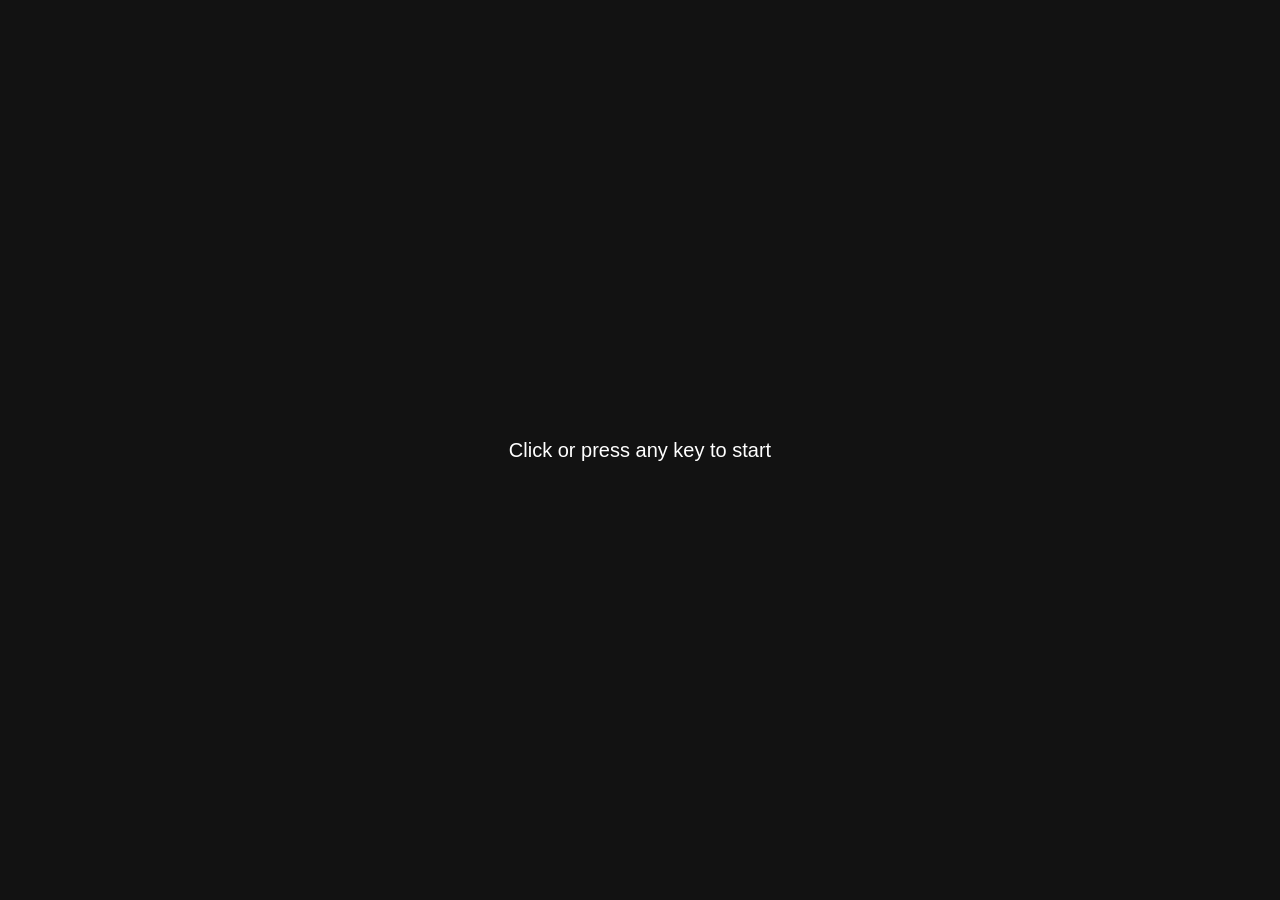
==== commit 81659147: "Hide the leftover #loadingCanvas overlay after the web loader finishes The old pre-loader setStatus(" ====
--- a/index.html
+++ b/index.html
@@ -1,12 +1,11 @@
-<!doctype html>
+﻿<!doctype html>
 <html lang="en-us">
   <head>
-    <script src="coi-serviceworker.js"></script>
-    <meta charset="utf-8">
+    <meta charset="utf-8"><script src="coi-serviceworker.js"></script>
     <meta http-equiv="Content-Type" content="text/html; charset=utf-8">
     <meta name="viewport" content="width=device-width, initial-scale=1, shrink-to-fit=no, minimum-scale=1, maximum-scale=1">
     <title>Balatro</title>
-    <link rel="icon" type="image/png" href="favicon.png">
+    <link rel="icon" type="image/png" href="Balatro/favicon.png">
 
     <!-- Load custom style sheet -->
     <link rel="stylesheet" type="text/css" href="theme/love.css">
@@ -204,7 +203,7 @@
           audioUnlock.overlay.style.fontSize = '20px';
           audioUnlock.overlay.style.zIndex = 999999;
           audioUnlock.overlay.style.cursor = 'pointer';
-          audioUnlock.overlay.innerHTML = '<div style="text-align:center"><div>Click or press any key to start</div><div style="font-size:14px;opacity:0.7;margin-top:8px">F to toggle fullscreen / Fix screen sizing issues</div></div>';
+          audioUnlock.overlay.innerText = 'Click or press any key to start';
           audioUnlock.overlay.addEventListener('click', unlockAudioOnce);
           document.body.appendChild(audioUnlock.overlay);
   } catch (e) { }
@@ -414,11 +413,11 @@
         el.id = 'balatroLoader';
         el.innerHTML =
           '<div class="wl-inner">' +
-            '<div id="wlStatus" class="wl-status">Loading...</div>' +
+            '<div id="wlStatus" class="wl-status">Click to Start</div>' +
             '<div class="wl-bar"><div id="wlFill" class="wl-fill"></div></div>' +
             '<div id="wlPct" class="wl-pct"></div>' +
             '<button id="wlRetry" class="wl-retry" style="display:none">Retry</button>' +
-            '<div id="wlHint" class="wl-hint" style="display:none"></div>' +
+            '<div id="wlHint" class="wl-hint">Click to start &middot; F toggles fullscreen</div>' +
           '</div>';
         document.body.appendChild(el);
         return el;
@@ -433,14 +432,14 @@
         var hint = document.getElementById('wlHint');
         var bar = el.querySelector('.wl-bar');
         if (webLoader.phase === 'start') {
-          st.textContent = 'Loading...';
+          st.textContent = 'Click to Start';
           bar.style.visibility = 'hidden';
           fill.style.width = '0%';
           pct.textContent = '';
           retry.style.display = 'none';
           hint.style.display = 'block';
         } else if (webLoader.phase === 'error') {
-          st.textContent = 'Download failed. Please check your network connection.';
+          st.textContent = 'Download failed — check your connection.';
           bar.style.visibility = 'hidden';
           pct.textContent = '';
           retry.style.display = 'inline-block';
@@ -530,6 +529,7 @@
       function webLoaderFinish() {
         if (webLoader.finished) return;
         webLoader.finished = true;
+        try { document.getElementById('loadingCanvas').style.display = 'none'; } catch (e) {}
         var el = document.getElementById('balatroLoader');
         if (el) {
           el.style.opacity = '0';
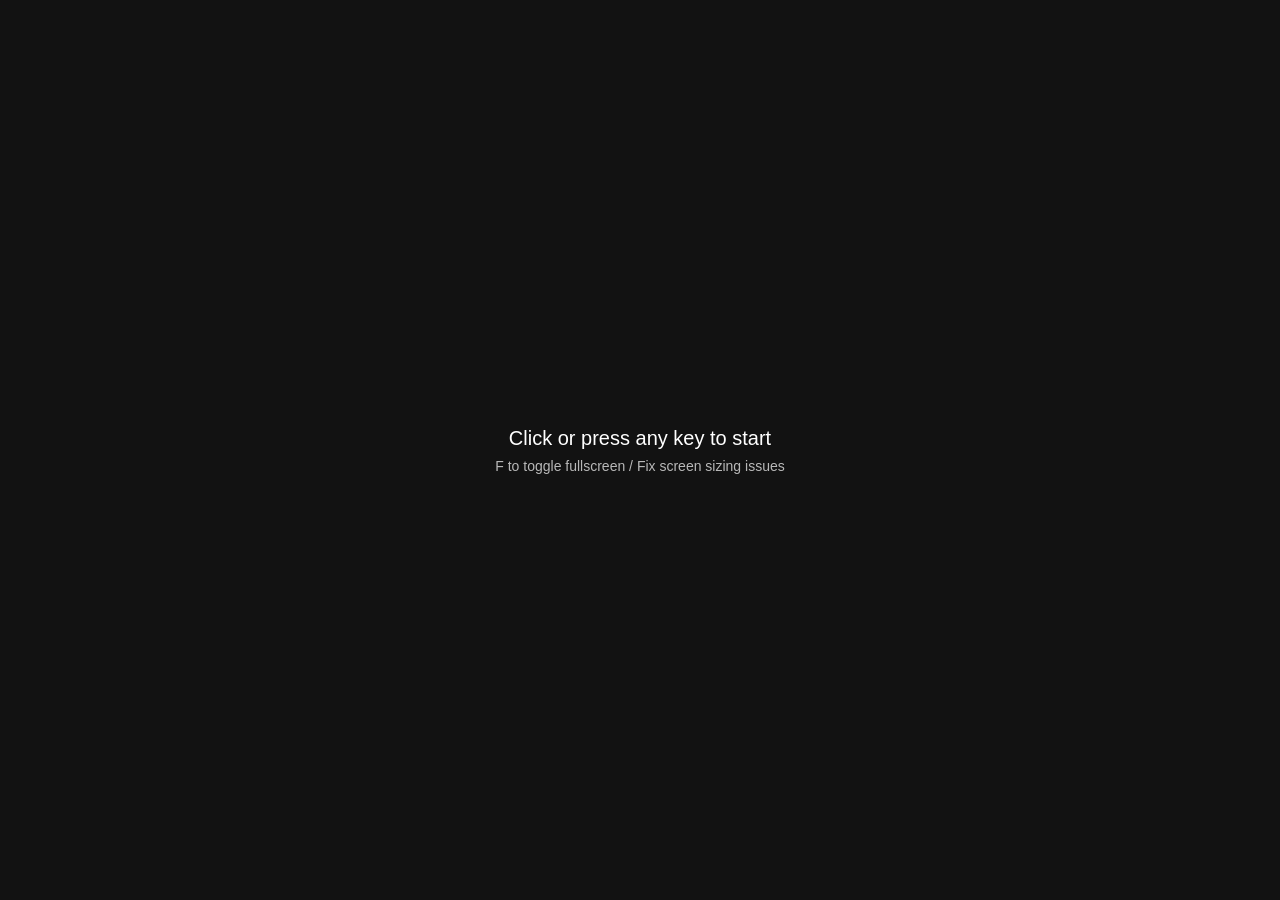
==== commit e49276ef: "deploy: 816591476d1578dcbb3e837b602fe7b45a481b9e" ====
--- a/index.html
+++ b/index.html
@@ -1,11 +1,12 @@
-﻿<!doctype html>
+<!doctype html>
 <html lang="en-us">
   <head>
-    <meta charset="utf-8"><script src="coi-serviceworker.js"></script>
+    <script src="coi-serviceworker.js"></script>
+    <meta charset="utf-8">
     <meta http-equiv="Content-Type" content="text/html; charset=utf-8">
     <meta name="viewport" content="width=device-width, initial-scale=1, shrink-to-fit=no, minimum-scale=1, maximum-scale=1">
     <title>Balatro</title>
-    <link rel="icon" type="image/png" href="Balatro/favicon.png">
+    <link rel="icon" type="image/png" href="favicon.png">
 
     <!-- Load custom style sheet -->
     <link rel="stylesheet" type="text/css" href="theme/love.css">
@@ -203,7 +204,7 @@
           audioUnlock.overlay.style.fontSize = '20px';
           audioUnlock.overlay.style.zIndex = 999999;
           audioUnlock.overlay.style.cursor = 'pointer';
-          audioUnlock.overlay.innerText = 'Click or press any key to start';
+          audioUnlock.overlay.innerHTML = '<div style="text-align:center"><div>Click or press any key to start</div><div style="font-size:14px;opacity:0.7;margin-top:8px">F to toggle fullscreen / Fix screen sizing issues</div></div>';
           audioUnlock.overlay.addEventListener('click', unlockAudioOnce);
           document.body.appendChild(audioUnlock.overlay);
   } catch (e) { }
@@ -413,11 +414,11 @@
         el.id = 'balatroLoader';
         el.innerHTML =
           '<div class="wl-inner">' +
-            '<div id="wlStatus" class="wl-status">Click to Start</div>' +
+            '<div id="wlStatus" class="wl-status">Loading...</div>' +
             '<div class="wl-bar"><div id="wlFill" class="wl-fill"></div></div>' +
             '<div id="wlPct" class="wl-pct"></div>' +
             '<button id="wlRetry" class="wl-retry" style="display:none">Retry</button>' +
-            '<div id="wlHint" class="wl-hint">Click to start &middot; F toggles fullscreen</div>' +
+            '<div id="wlHint" class="wl-hint" style="display:none"></div>' +
           '</div>';
         document.body.appendChild(el);
         return el;
@@ -432,14 +433,14 @@
         var hint = document.getElementById('wlHint');
         var bar = el.querySelector('.wl-bar');
         if (webLoader.phase === 'start') {
-          st.textContent = 'Click to Start';
+          st.textContent = 'Loading...';
           bar.style.visibility = 'hidden';
           fill.style.width = '0%';
           pct.textContent = '';
           retry.style.display = 'none';
           hint.style.display = 'block';
         } else if (webLoader.phase === 'error') {
-          st.textContent = 'Download failed — check your connection.';
+          st.textContent = 'Download failed. Please check your network connection.';
           bar.style.visibility = 'hidden';
           pct.textContent = '';
           retry.style.display = 'inline-block';
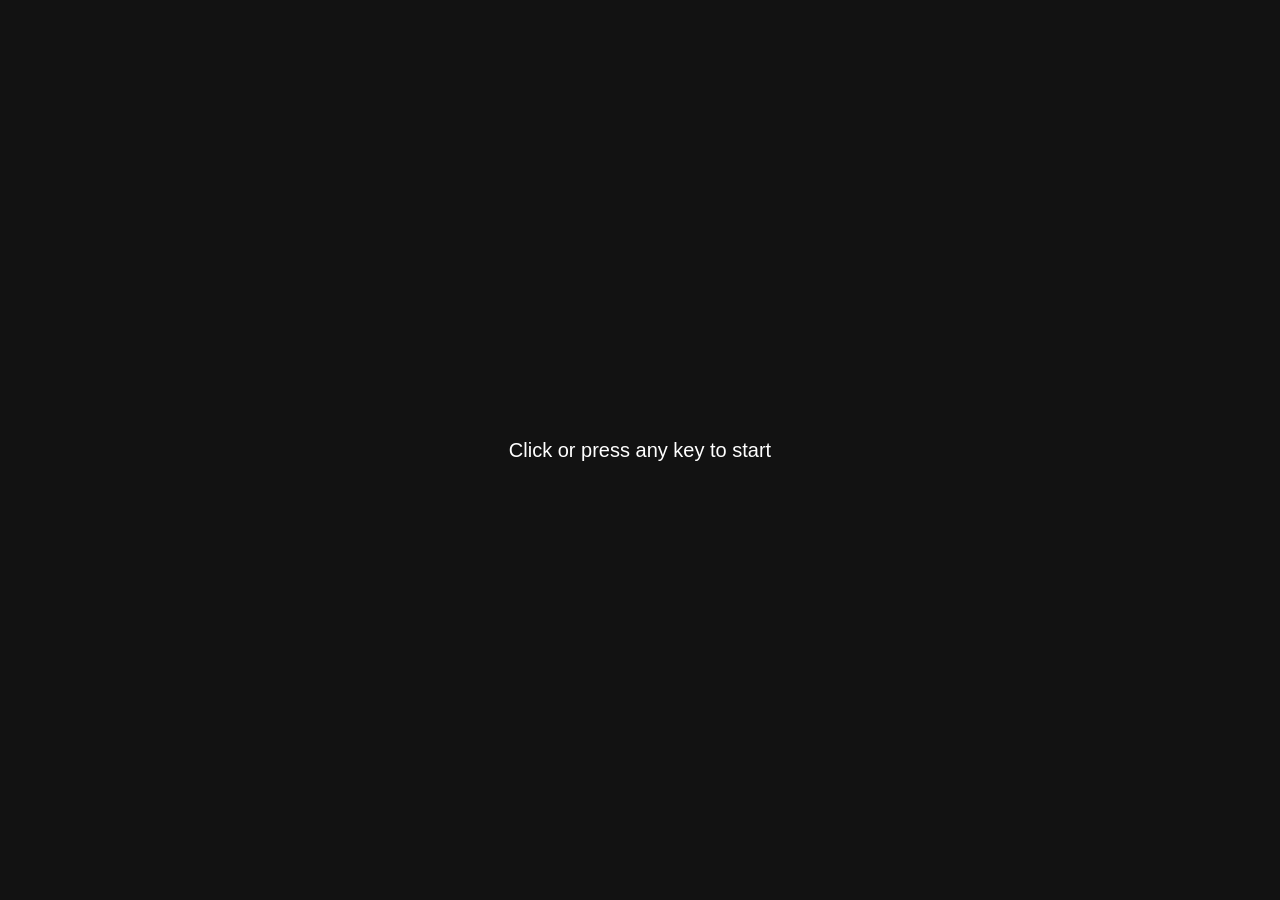
==== commit 5824065c: "deploy: f8c77832bb246274d02fd50fe04d83c5027af6ef" ====
--- a/index.html
+++ b/index.html
@@ -204,7 +204,7 @@
           audioUnlock.overlay.style.fontSize = '20px';
           audioUnlock.overlay.style.zIndex = 999999;
           audioUnlock.overlay.style.cursor = 'pointer';
-          audioUnlock.overlay.innerHTML = '<div style="text-align:center"><div>Click or press any key to start</div><div style="font-size:14px;opacity:0.7;margin-top:8px">F to toggle fullscreen / Fix screen sizing issues</div></div>';
+          audioUnlock.overlay.innerText = 'Click or press any key to start';
           audioUnlock.overlay.addEventListener('click', unlockAudioOnce);
           document.body.appendChild(audioUnlock.overlay);
   } catch (e) { }
@@ -414,11 +414,11 @@
         el.id = 'balatroLoader';
         el.innerHTML =
           '<div class="wl-inner">' +
-            '<div id="wlStatus" class="wl-status">Loading...</div>' +
+            '<div id="wlStatus" class="wl-status">Click to Start</div>' +
             '<div class="wl-bar"><div id="wlFill" class="wl-fill"></div></div>' +
             '<div id="wlPct" class="wl-pct"></div>' +
             '<button id="wlRetry" class="wl-retry" style="display:none">Retry</button>' +
-            '<div id="wlHint" class="wl-hint" style="display:none"></div>' +
+            '<div id="wlHint" class="wl-hint">Click to start &middot; F toggles fullscreen</div>' +
           '</div>';
         document.body.appendChild(el);
         return el;
@@ -433,14 +433,14 @@
         var hint = document.getElementById('wlHint');
         var bar = el.querySelector('.wl-bar');
         if (webLoader.phase === 'start') {
-          st.textContent = 'Loading...';
+          st.textContent = 'Click to Start';
           bar.style.visibility = 'hidden';
           fill.style.width = '0%';
           pct.textContent = '';
           retry.style.display = 'none';
           hint.style.display = 'block';
         } else if (webLoader.phase === 'error') {
-          st.textContent = 'Download failed. Please check your network connection.';
+          st.textContent = 'Download failed — check your connection.';
           bar.style.visibility = 'hidden';
           pct.textContent = '';
           retry.style.display = 'inline-block';
@@ -579,7 +579,7 @@
       }, false);
 
         var Module = {
-      arguments: ["./game.data?v=76"],
+      arguments: ["./game.data?v=79"],
         locateFile: function(path, scriptDir) {
           return (scriptDir || '') + path;
         },
--- a/theme/love.css
+++ b/theme/love.css
@@ -94,7 +94,6 @@
     cursor: pointer !important;
 }
 
-/* Audio-unlock overlay: show the cursor here, but keep it hidden in-game */
 #audio-unlock-overlay,
 #audio-unlock-overlay * {
     cursor: pointer !important;
@@ -108,7 +107,7 @@
 }
 
 #balatroLoader .wl-status {
-    font-size: 20px;
+    font-size: 16px;
     color: rgb(240, 240, 240);
     margin-bottom: 10px;
     min-height: 1.4em;
